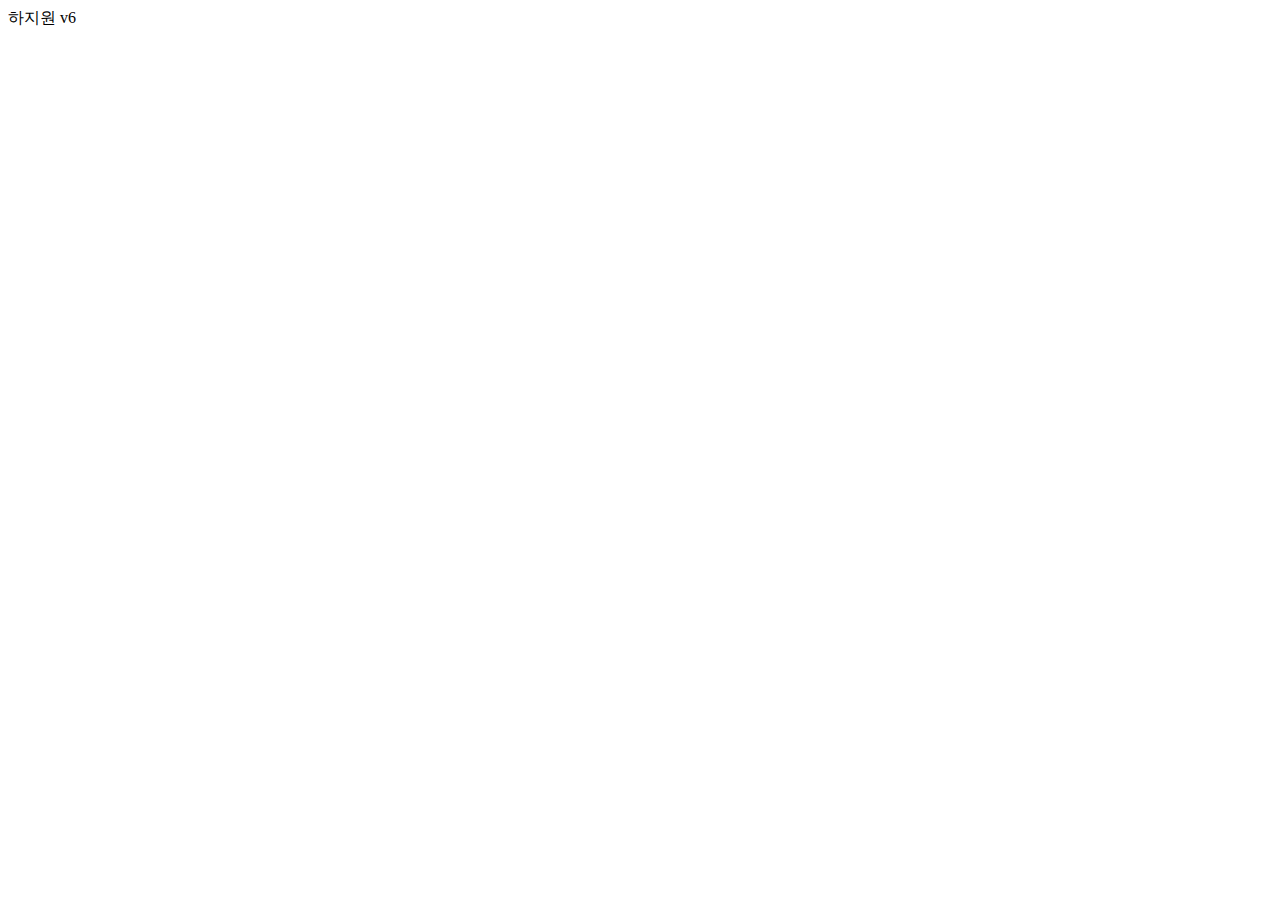
==== index.html @ bc3688ab "v6" ====
<!DOCTYPE html>
<html lang="en">
<head>
    <meta charset="UTF-8">
    <meta name="viewport" content="width=device-width, initial-scale=1.0">
    <title>KD01</title>
</head>
<body>
    하지원 v6   
</body>
</html>
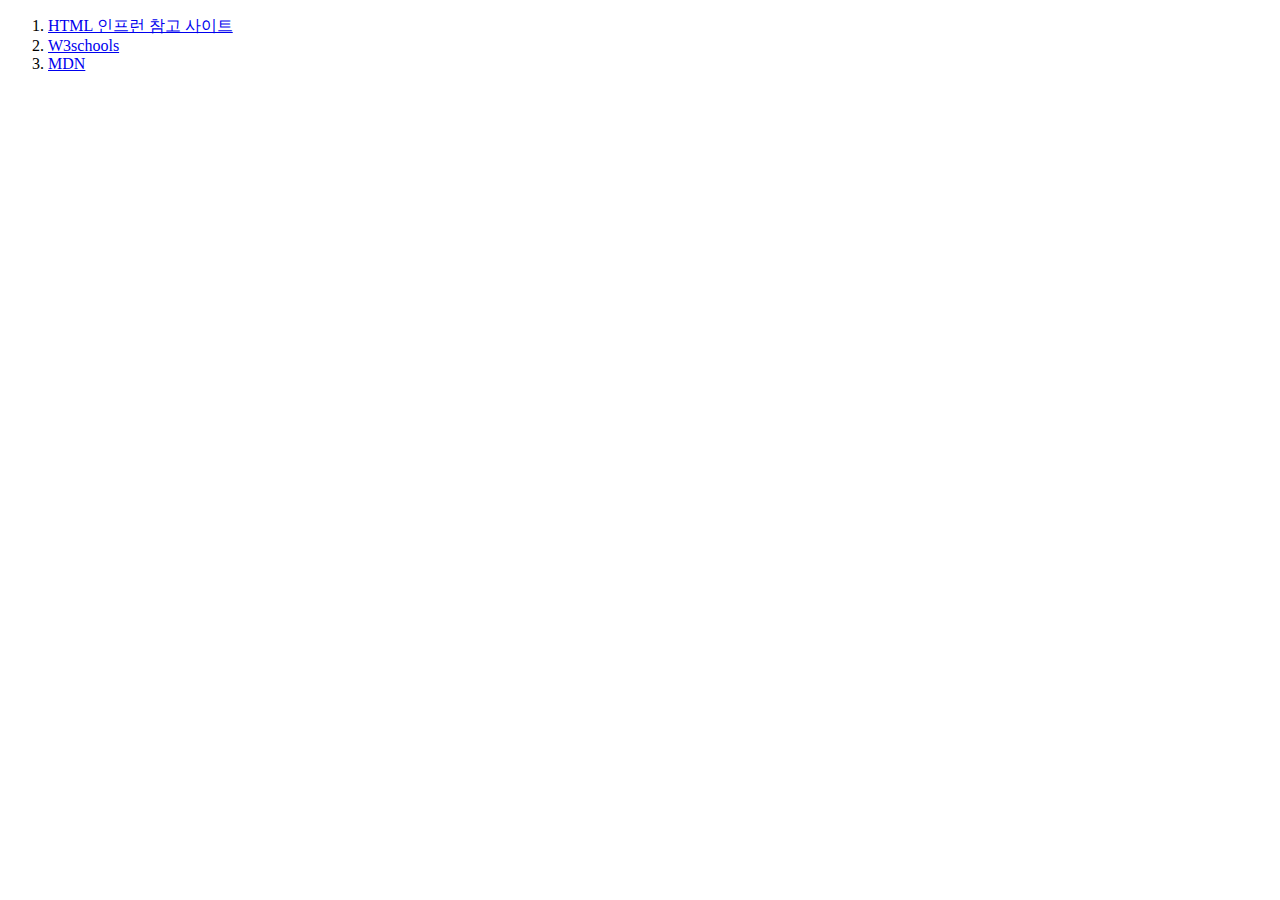
==== commit 259b757a: "HTML기본" ====
--- a/index.html
+++ b/index.html
@@ -6,6 +6,16 @@
     <title>KD01</title>
 </head>
 <body>
-    하지원 v6   
+ <ol>
+    <li>
+    <a href="https://www.inflearn.com/course/%EB%88%84%EA%B5%AC%EB%82%98-%EC%89%BD%EA%B2%8C-%EC%8B%9C%EC%9E%91%ED%95%98%EB%8A%94-%EC%9B%B9%EA%B0%9C%EB%B0%9C-%EA%B8%B0%EC%B4%88">HTML 인프런 참고 사이트</a>
+</li>
+<li>
+ <a href= https://www.w3schools.com>W3schools</a>
+</li>
+<li>
+<a href="https://developer.mozilla.org/ko/">MDN </a> 
+</li>
+</ol> 
 </body>
 </html>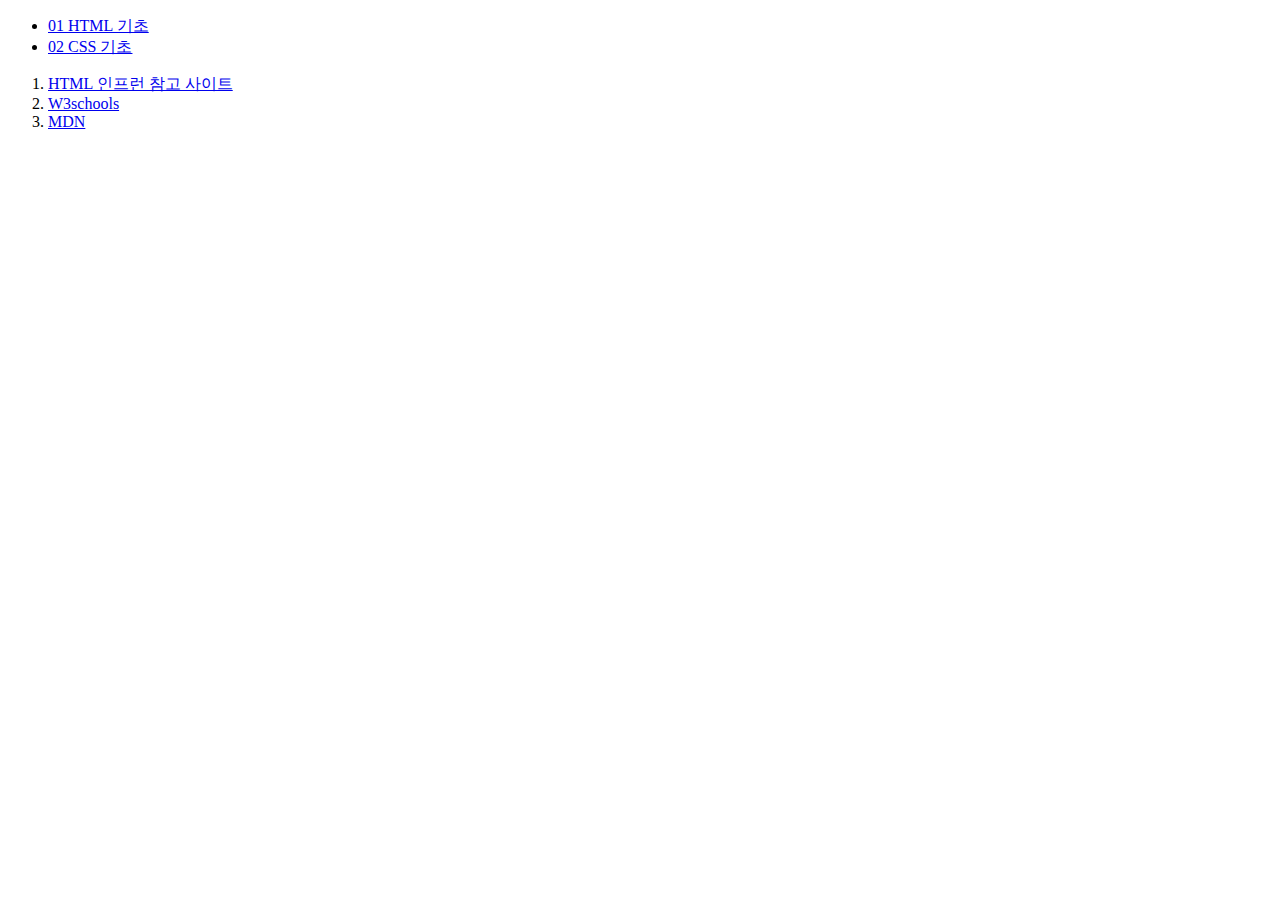
==== commit 30619bcc: "html,css V3" ====
--- a/index.html
+++ b/index.html
@@ -6,6 +6,10 @@
     <title>KD01</title>
 </head>
 <body>
+<ul>
+    <li><a href= "./02/02.html">01 HTML 기초</a></li>
+    <li><a href= "./02/02.css">02 CSS 기초</a></li>
+</ul>
  <ol>
     <li>
     <a href="https://www.inflearn.com/course/%EB%88%84%EA%B5%AC%EB%82%98-%EC%89%BD%EA%B2%8C-%EC%8B%9C%EC%9E%91%ED%95%98%EB%8A%94-%EC%9B%B9%EA%B0%9C%EB%B0%9C-%EA%B8%B0%EC%B4%88">HTML 인프런 참고 사이트</a>
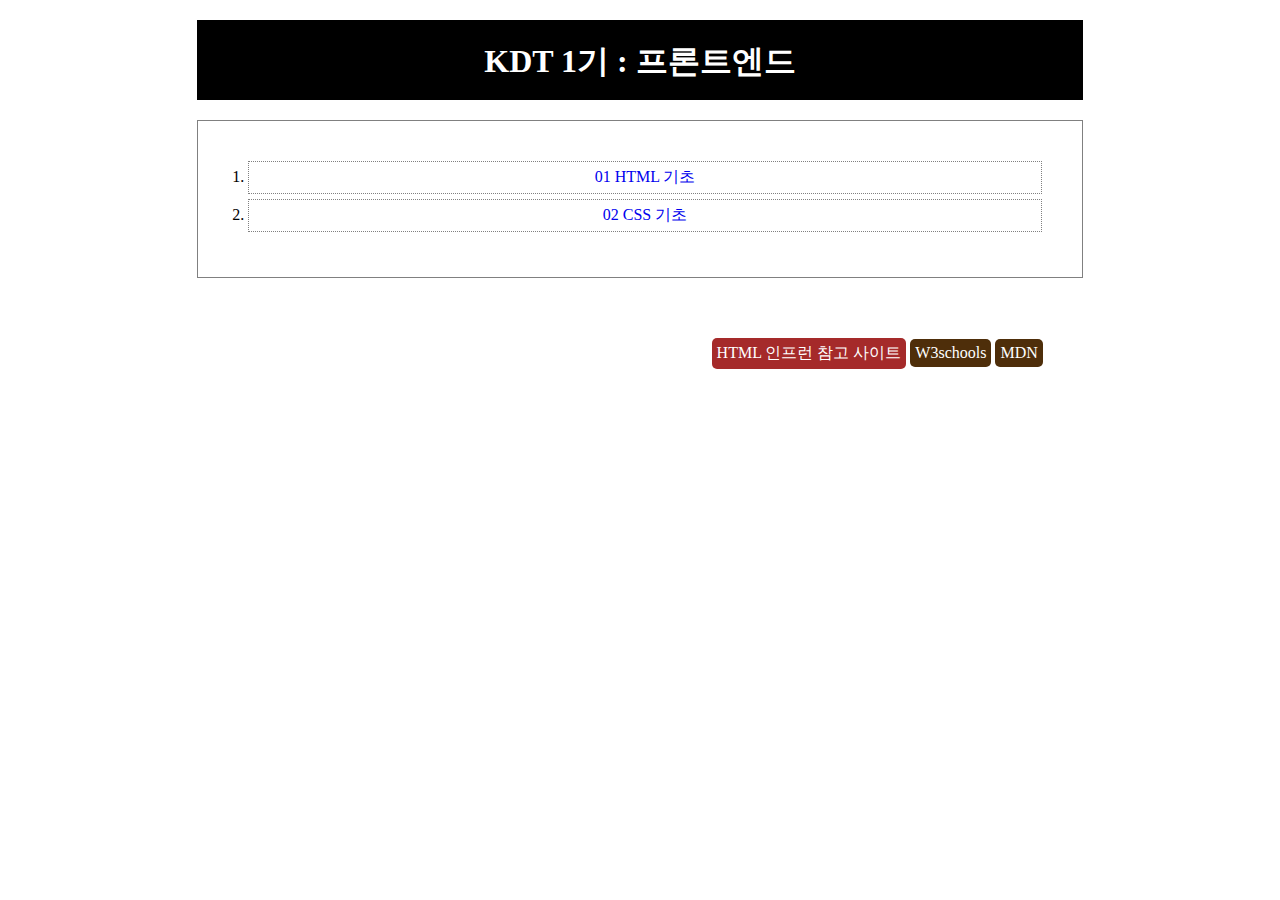
==== commit 6cf8596c: "jsv4" ====
--- a/index.html
+++ b/index.html
@@ -1,25 +1,39 @@
 <!DOCTYPE html>
-<html lang="en">
+<html lang="ko">
+
 <head>
     <meta charset="UTF-8">
     <meta name="viewport" content="width=device-width, initial-scale=1.0">
+    <!-- 외부스타일 -->
+    <link rel="stylesheet" type="text/css" href="./index.css">
     <title>KD01</title>
 </head>
+
 <body>
-<ul>
-    <li><a href= "./02/02.html">01 HTML 기초</a></li>
-    <li><a href= "./02/02.css">02 CSS 기초</a></li>
-</ul>
- <ol>
-    <li>
-    <a href="https://www.inflearn.com/course/%EB%88%84%EA%B5%AC%EB%82%98-%EC%89%BD%EA%B2%8C-%EC%8B%9C%EC%9E%91%ED%95%98%EB%8A%94-%EC%9B%B9%EA%B0%9C%EB%B0%9C-%EA%B8%B0%EC%B4%88">HTML 인프런 참고 사이트</a>
-</li>
-<li>
- <a href= https://www.w3schools.com>W3schools</a>
-</li>
-<li>
-<a href="https://developer.mozilla.org/ko/">MDN </a> 
-</li>
-</ol> 
+    <main>
+        <h1>KDT 1기 : 프론트엔드</h1>
+        <nav>
+            <ol>
+                <li><a href="./02/02.html">01 HTML 기초</a></li>
+                <li><a href="./02/02.css">02 CSS 기초</a></li>
+            </ol>
+        </nav>
+        <article>
+        <ul>
+            <li id="bt1">
+                <a
+                    href="https://www.inflearn.com/course/%EB%88%84%EA%B5%AC%EB%82%98-%EC%89%BD%EA%B2%8C-%EC%8B%9C%EC%9E%91%ED%95%98%EB%8A%94-%EC%9B%B9%EA%B0%9C%EB%B0%9C-%EA%B8%B0%EC%B4%88">HTML
+                    인프런 참고 사이트</a>
+            </li>
+            <li>
+                <a href=https://www.w3schools.com>W3schools</a>
+            </li>
+            <li>
+                <a href="https://developer.mozilla.org/ko/">MDN </a>
+            </li>
+        </ul>
+        </article>
+    </main>
 </body>
+
 </html>--- a/index.css
+++ b/index.css
@@ -0,0 +1,90 @@
+*{
+    padding: 0%;
+    margin: 0%;
+    box-sizing: border-box;
+}
+
+main{
+    width:80%;
+    margin-left: 10%;
+    padding: 20px;
+    border: 0px solid gray;
+    /* solid는 실선 */
+    display: flex;
+    flex-direction: column;
+    align-items: center;
+}
+
+h1, nav, article{
+    width: 90%;
+    margin-bottom: 20px;
+    padding: 20px;
+}
+
+nav, article{
+    padding: 40px;
+}
+
+nav{
+    border: 1px solid gray;
+}
+
+h1{
+    height: 80px;
+    background-color: black;
+    color: white;
+    font-weight: bold;
+    text-align: center;
+    /* flexbox 만들필요xx */
+}
+
+nav li {
+    padding: 5px 15px;
+    /* 위아래 5px, 양옆 15px */
+    margin-left: 10px;
+    margin-bottom: 5px;
+    border: 1px dotted gray;
+    text-align: center;
+}
+
+nav li:hover{
+    background-color: beige;
+}
+
+article{
+    display: flex;
+    justify-content: end;
+}
+
+article li{ 
+    display : inline-flex;
+    padding: 5px;
+    background-color: rgb(78, 46, 10);
+    color: white;
+    border-radius: 5px;
+}
+
+ul>li:hover{
+    background-color: beige;
+}
+
+#bt1{
+    background-color: brown;
+}
+
+#bt1:hover{
+    background-color: beige;
+}
+
+ul > li{
+    list-style: none;
+}
+
+
+a{
+    text-decoration: none;
+}
+
+article a:link, article a:visited, article a:hover{
+    color: white;
+}
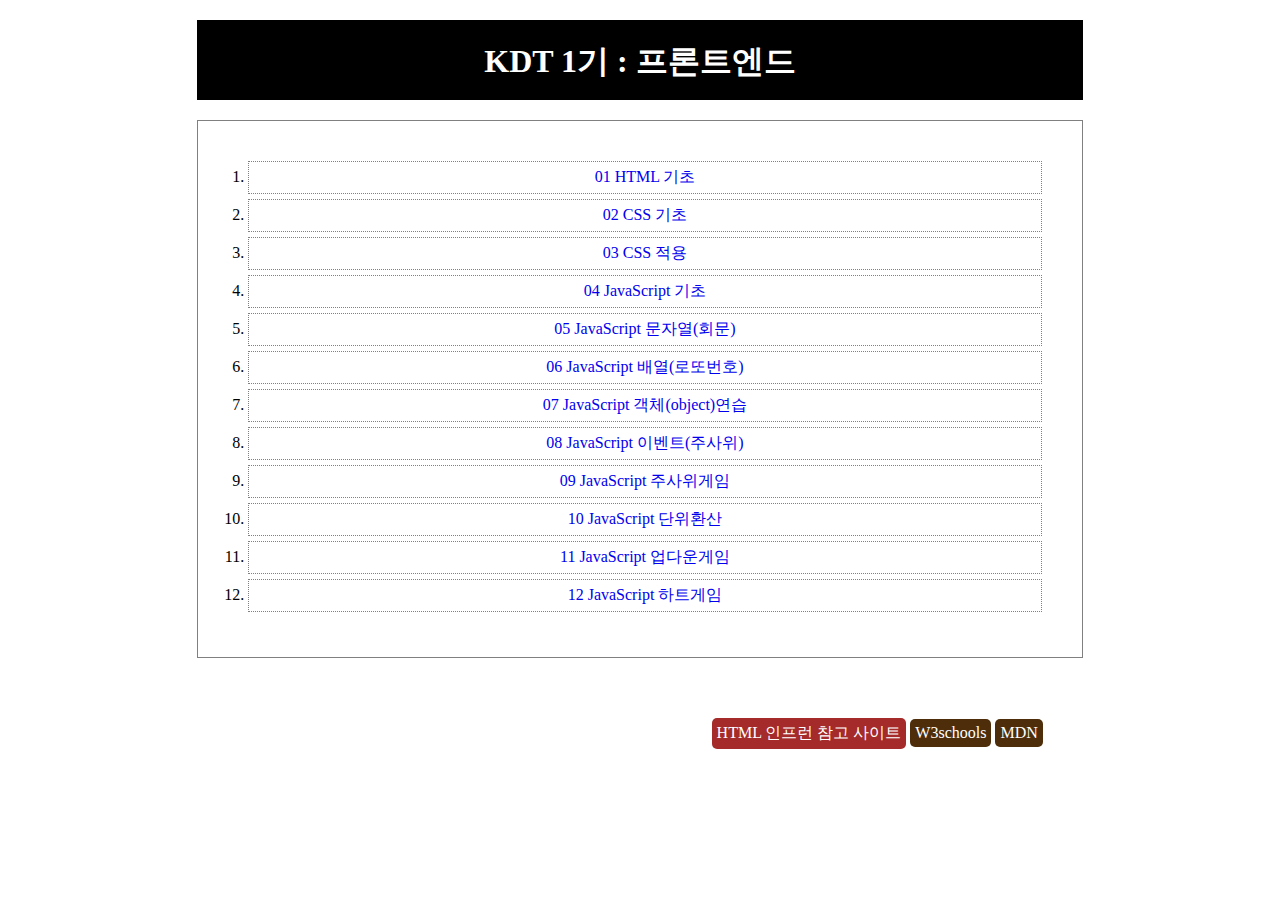
==== commit 70ce3ca2: "js_박스오피스" ====
--- a/index.html
+++ b/index.html
@@ -16,6 +16,16 @@
             <ol>
                 <li><a href="./02/02.html">01 HTML 기초</a></li>
                 <li><a href="./02/02.css">02 CSS 기초</a></li>
+                <li><a href="./03/03.html">03 CSS 적용</a></li>
+                <li><a href="./04/04.html">04 JavaScript 기초</a></li>
+                <li><a href="./05/05.html">05 JavaScript 문자열(회문)</a></li>
+                <li><a href="./06/06.html">06 JavaScript 배열(로또번호)</a></li>
+                <li><a href="./07/07.html">07 JavaScript 객체(object)연습</a></li>
+                <li><a href="./08/08.html">08 JavaScript 이벤트(주사위)</a></li>
+                <li><a href="./09/09.html">09 JavaScript 주사위게임</a></li>
+                <li><a href="./10/10.html">10 JavaScript 단위환산</a></li>
+                <li><a href="./11/11.html">11 JavaScript 업다운게임</a></li>
+                <li><a href="./12/12.html">12 JavaScript 하트게임</a></li>
             </ol>
         </nav>
         <article>
--- a/index.css
+++ b/index.css
@@ -64,9 +64,9 @@
     border-radius: 5px;
 }
 
-ul>li:hover{
+/* ul>li:hover{
     background-color: beige;
-}
+} */
 
 #bt1{
     background-color: brown;
